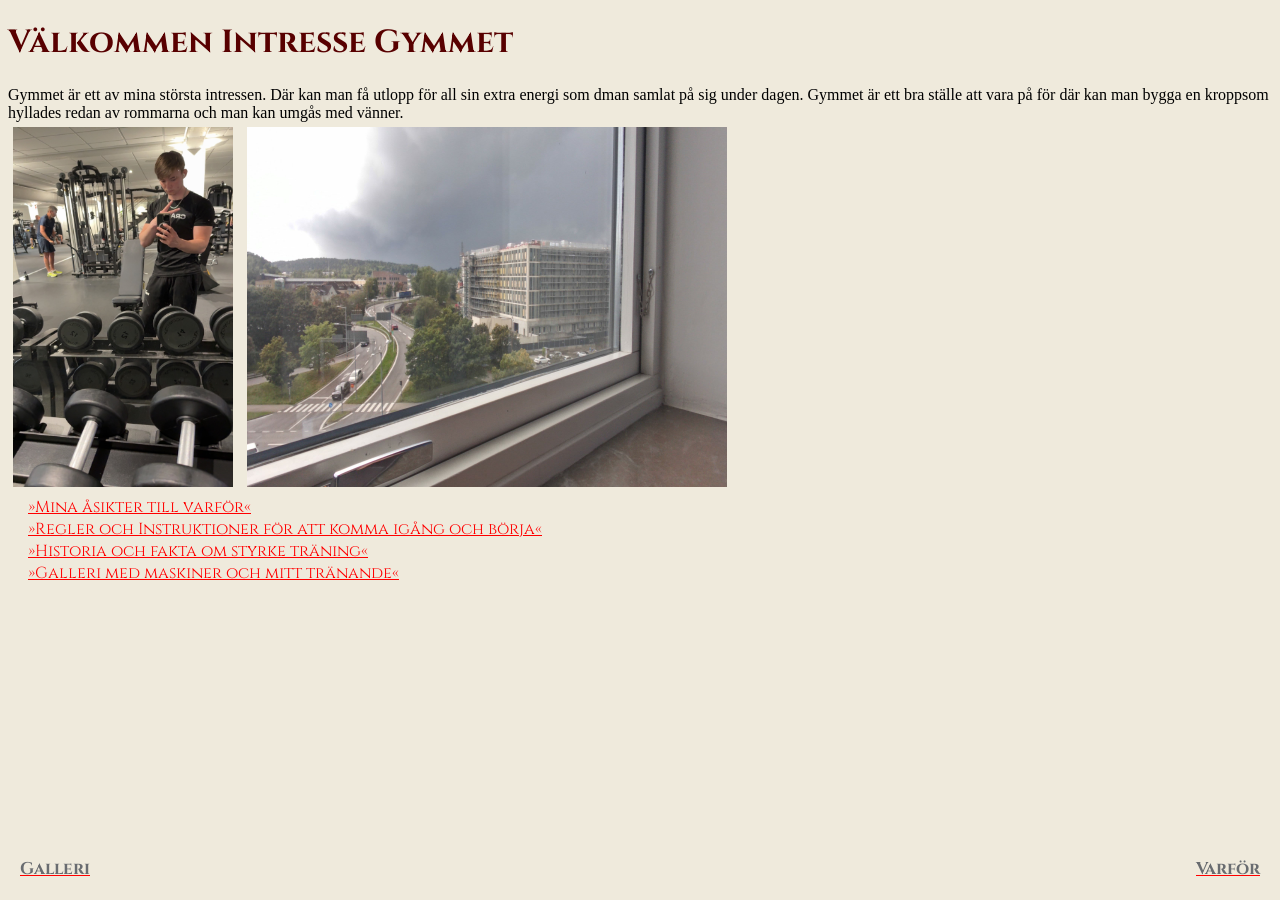
==== index.html @ d70b51e0 "Add files via upload" ====
<!DOCTYPE html>
<html>
<head>
<link rel="preconnect" href="https://fonts.googleapis.com">
<link rel="preconnect" href="https://fonts.gstatic.com" crossorigin>
<link href="https://fonts.googleapis.com/css2?family=Cinzel:wght@400..900&family=Google+Sans+Flex:opsz,wght@6..144,1..1000&display=swap" rel="stylesheet">
<title>Intresse Gymmet</title>
<link rel="icon" type="image/x-icon" href="favicon.ico">
<link rel="stylesheet" href="mall.css">
</head>
<meta charset="utf-8">
<body>

<h1>Välkommen Intresse Gymmet</h1>
<p1>Gymmet är ett av mina största intressen. Där kan man få utlopp för all sin extra energi som dman samlat på sig under dagen. Gymmet är ett bra ställe att vara på för där kan man bygga en kroppsom hyllades redan av rommarna och man kan umgås med vänner.</p1>
<br>
<img src="IMG_3408.JPG" alt="gym bild på mig" width=220 height=360>
<img src="WIN_20260918_13_53_12_Pro.jpg" width=480 height=360>
<br>
<a href="opinion.html">»Mina åsikter till varför«</a>
<br>
<a href="regler_instruktioner.html">»Regler och Instruktioner för att komma igång och börja«</a>
<br>
<a href="Historia_Fakta.html">»Historia och fakta om styrke träning«</a>
<br>
<a href="bilder_galleri.html">»Galleri med maskiner och mitt tränande«</a>

<div class="row">
<a href="bilder_galleri.html"><p2>Galleri</p2></a>
<a href="opinion.html"><p2>Varför</p2></a>
</div>

</body>
</html>
---- mall.css ----
body{
	background-color: #efeadc;
}
a{
	margin:20px;
	color:#ff0000;
	font-family: Cinzel;
	
}
a:hover{color:#000000;}
p1{
	font-family: Garamond;
}
h1{
	color:#580000;
	font-family:Cinzel;
}

h2{
	color:#580000;
	font-family:Cinzel;
	margin:23px;
	font-size:32px;
}
h3{
	color:#1e104b;
}

p2{
	color:#696c70;
	font-size: 17px;
	font-weight: bold;
	
}

p5{
	text-align:center;
	padding-left:11%;
	padding-right:11%;
}
p2:hover{
	color:#ffffff;
	background-color:#580000;
	font-size:125%;

}

img{
	margin:5px;
}

img:hover{
	transform: scaleX(-1);
}

.ceimg1 {
	display: flex;
	justify-content: center;
}

.ceimg2 {
	display: flex;
	justify-content: center;
}
.ceimg3 {
	display: flex;
	justify-content: center;
}

.row {
  display: flex;
  position: fixed;
  bottom: 0;
  left: 0;
  width: 100%;
  justify-content: space-between;
  color:#696c70;
}

.row > p {
  flex: 1;
}

p.b { text-align: right; }
p.a { text-align: left; }
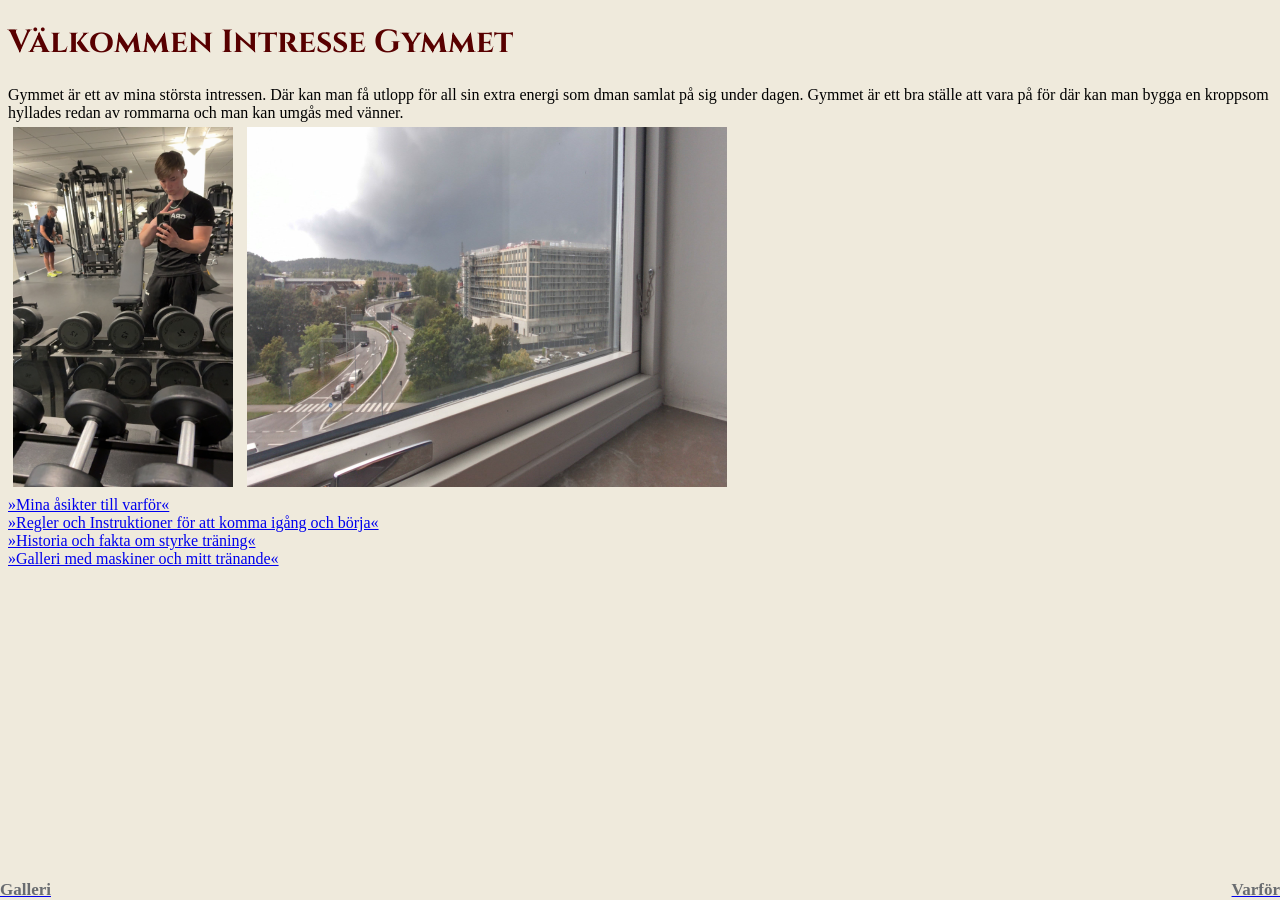
==== commit ad991bda: "a" ====
--- a/index.html
+++ b/index.html
@@ -1,6 +1,8 @@
 <!DOCTYPE html>
 <html>
 <head>
+  <meta name="viewport" content="width=device-width, initial-scale=1.0">
+  <meta charset="utf-8">
 <link rel="preconnect" href="https://fonts.googleapis.com">
 <link rel="preconnect" href="https://fonts.gstatic.com" crossorigin>
 <link href="https://fonts.googleapis.com/css2?family=Cinzel:wght@400..900&family=Google+Sans+Flex:opsz,wght@6..144,1..1000&display=swap" rel="stylesheet">
@@ -31,4 +33,4 @@
 </div>
 
 </body>
-</html>+</html>
--- a/mall.css
+++ b/mall.css
@@ -1,6 +1,8 @@
 body{
 	background-color: #efeadc;
 }
+}
+
 a{
 	margin:20px;
 	color:#ff0000;
@@ -84,3 +86,97 @@
 p.b { text-align: right; }
 p.a { text-align: left; }
 
+
+/* Mobile devices */
+@media screen and (max-width: 768px) {
+  body{
+	background-color: #efeadc;
+}
+a{
+	margin:20px;
+	color:#ff0000;
+	font-family: Cinzel;
+	
+}
+a:hover{color:#000000;}
+p1{
+	font-family: Garamond;
+}
+h1{
+	color:#580000;
+	font-family:Cinzel;
+	font-size:300%;
+}
+
+h2{
+	color:#580000;
+	font-family:Cinzel;
+	margin:23px;
+	font-size:96px;
+}
+h3{
+	color:#1e104b;
+	font-size:300%;
+}
+
+p2{
+	color:#696c70;
+	font-size: 51px;
+	font-weight: bold;
+	
+}
+
+p5{
+	text-align:center;
+	padding-left:11%;
+	padding-right:11%;
+	font-size:300%;
+}
+p2:hover{
+	color:#ffffff;
+	background-color:#580000;
+	font-size:375%;
+
+}
+
+img{
+	margin:5px;
+}
+
+img:hover{
+	transform: scaleX(-1);
+}
+
+.ceimg1 {
+	display: flex;
+	justify-content: center;
+}
+
+.ceimg2 {
+	display: flex;
+	justify-content: center;
+}
+.ceimg3 {
+	display: flex;
+	justify-content: center;
+}
+
+.row {
+  display: flex;
+  position: fixed;
+  bottom: 0;
+  left: 0;
+  width: 100%;
+  justify-content: space-between;
+  color:#696c70;
+}
+
+.row > p {
+  flex: 1;
+}
+
+p.b { text-align: right; 
+	font-size:300%;}
+p.a { text-align: left; 
+	font-size:300%;}
+}
